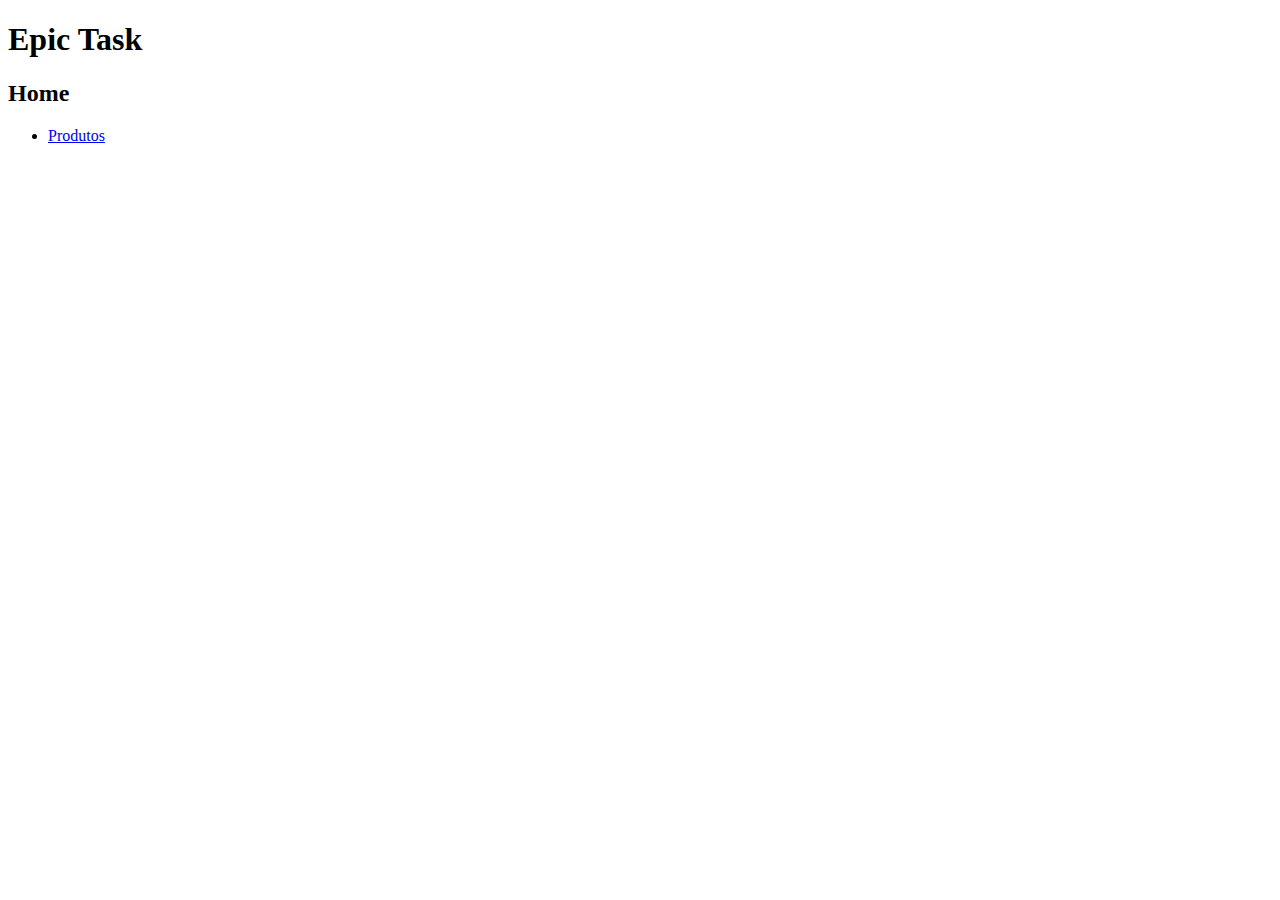
==== src/main/resources/templates/index.html @ ce723ec5 "Domínio de produto, CRUD e views relacionadas" ====
<!DOCTYPE html>
<html lang="en">
<head>
    <meta charset="UTF-8">
    <meta name="viewport" content="width=device-width, initial-scale=1.0">
    <title>Epic Task</title>
</head>
<body>
    <h1>Epic Task</h1>
    <h2>Home</h2> 

    <nav>
        <ul>
            <li><a href="/produtos">Produtos</a></li>
        </ul>
    </nav>
</body>
</html>
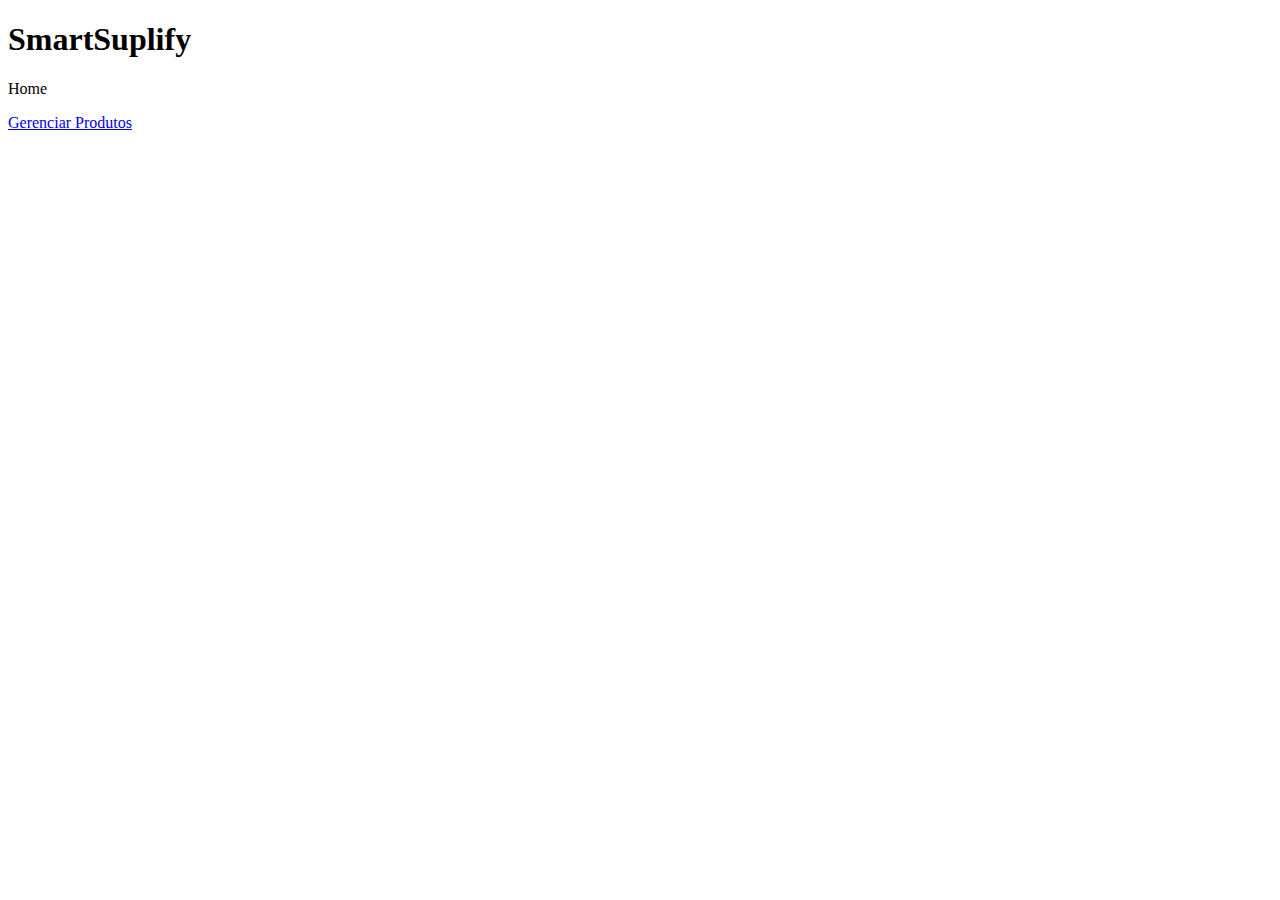
==== commit b72088db: "feat: Ajusta layout" ====
--- a/src/main/resources/templates/index.html
+++ b/src/main/resources/templates/index.html
@@ -3,16 +3,20 @@
 <head>
     <meta charset="UTF-8">
     <meta name="viewport" content="width=device-width, initial-scale=1.0">
-    <title>Epic Task</title>
+    <link rel="preconnect" href="https://fonts.googleapis.com" />
+    <link rel="preconnect" href="https://fonts.gstatic.com" crossorigin />
+    <link href="https://fonts.googleapis.com/css2?family=Montserrat:ital,wght@0,100..900;1,100..900&display=swap" rel="stylesheet"/>
+    <link rel="stylesheet" href="./style.css" />
+    <title>SmartSuplify</title>
 </head>
 <body>
-    <h1>Epic Task</h1>
-    <h2>Home</h2> 
+    <header>
+        <h1>SmartSuplify</h1>
+        <p>Home</p>
+    </header>
 
-    <nav>
-        <ul>
-            <li><a href="/produtos">Produtos</a></li>
-        </ul>
-    </nav>
+    <div class="body-screen">
+        <a class="link-produtos" href="/produtos">Gerenciar Produtos</a>
+    </div>
 </body>
 </html>